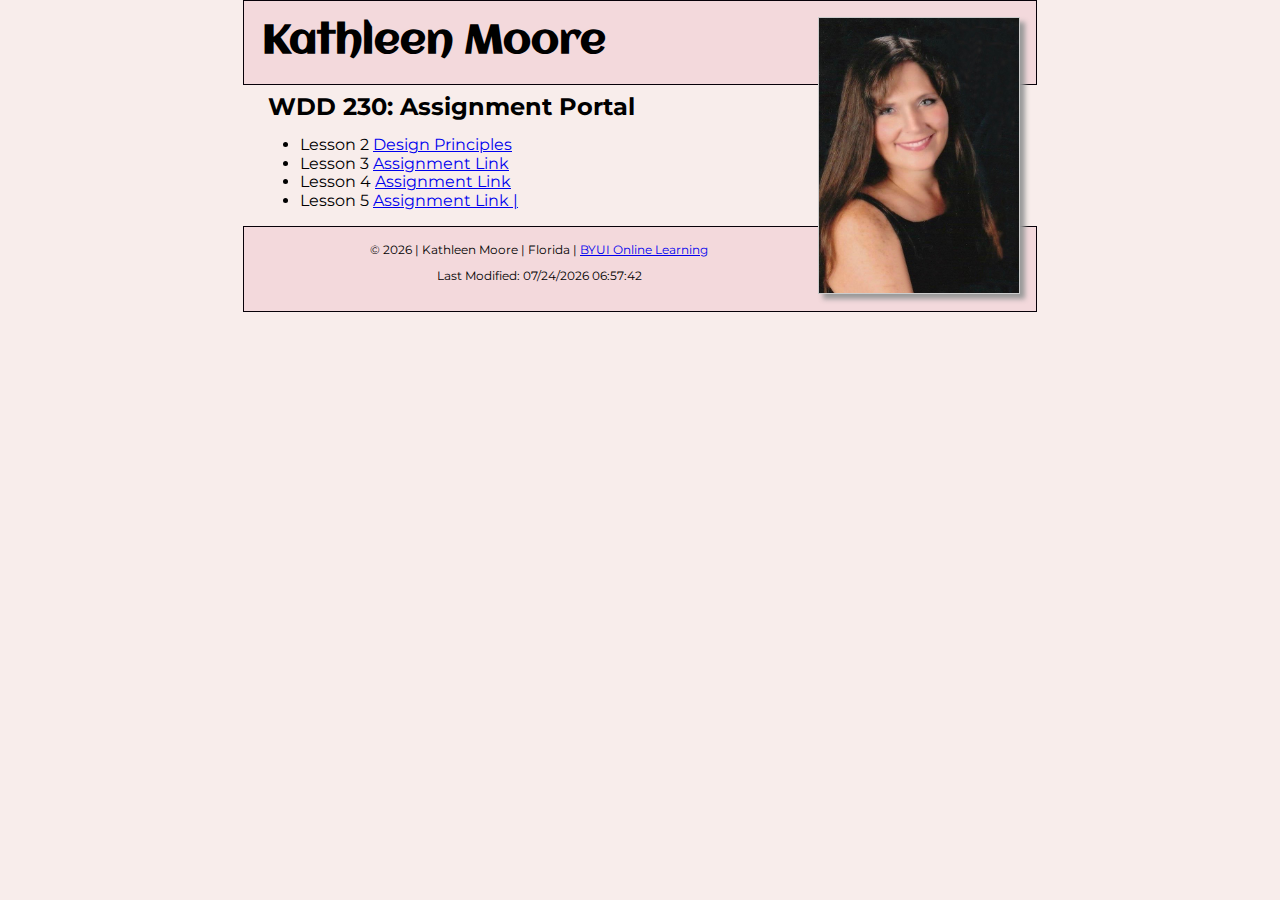
==== index.html @ 6d4d62c3 "commit" ====
<!DOCTYPE html>
<html lang="en-us">
  <head>
    <meta charset="utf-8">
    <meta name="viewport" content="width=device-width, initial-scale=1">
    <title>WDD230 Assignment Portal</title>
    <meta name="author" content="Kathleen Moore">
    <meta name="description" content="Assignment portal for Kathleen Moore in WDD 230: Web Frontend Development at Brigham Young University - Idaho"/>
    <link rel="stylesheet" href="css/normalize.css" />
    <link rel="stylesheet" href="css/style.css" /> 
    <link rel="stylesheet" href="css/medium.css" />   
    
   
  </head>
<body>
    <header>
        <img class="profile" src= "images/KathyMoore.JPG" height="275" alt= "My Portrait" >
       <h1>Kathleen Moore</h1>
    </header>
 <main>
     <h3>WDD 230: Assignment Portal</h3>
     <ul>
         <li>Lesson 2 <a href="lesson2/design-principles.html">Design Principles</a></li>
         <li>Lesson 3 <a href="lesson3">Assignment Link</a></li>
         <li>Lesson 4 <a href="lesson4">Assignment Link</a></li>
         <li>Lesson 5 <a href="lesson5">Assignment Link |</a></li>
     </ul>
 </main>
 <footer>
   &copy; <span id="theyear"></span>
     | Kathleen Moore | Florida |  
  <a href = "https://www.byui.edu/online" target="blank">BYUI Online Learning</a>
     <p>Last Modified: <span id="lastmod"></span>
    </p>
   </footer>
  <script src="js/index.js" ></script>
 </body>
</html>
---- css/style.css ----
@import url("https://fonts.googleapis.com/css2?family=Aclonica&display=swap");
@import url("https://fonts.googleapis.com/css2?family=Montserrat:wght@300&display=swap");

body {
  font-family: "Montserrat", sans-serif;
  background-color: #f8edeb;
}

h1 {
  font-size: 1.5rem;
  margin: 0.15rem;
}

h2,
h3,
h4 {
  font-family: "Montserrat", sans-serif;
  font-size: 1rem;
  margin: 0.5rem;
}

main {
  max-width: 760px;
  margin: 0 auto;
}

header {
  max-width: 760px;
  margin: 0 auto;
  text-align: center;
  border: 1px double;
  border-color: #070008;
  padding: 1rem;
  background-color: #f3d9dc;
  font-family: "Aclonica", cursive;
  font-size: 25px;
}

header img {
  border: 1px solid #ccc;
  box-shadow: 5px 5px 5px #999;
}

header img {
  width: 200px;
}

footer {
  max-width: 760px;
  margin: 0 auto;
  font-size: 12px;
  text-align: center;
  border: 1px double;
  border-color: #070008;
  padding: 1rem;
  background-color: #f3d9dc;
}
---- css/medium.css ----
@media only screen and (min-width: 32.5em) {
  header {
    text-align: left;
  }

  h1 {
    font-size: 2.5rem;
  }

  h2,
  h3,
  h4 {
    font-size: 1.5rem;
  }
  header img {
    float: right;
  }
}
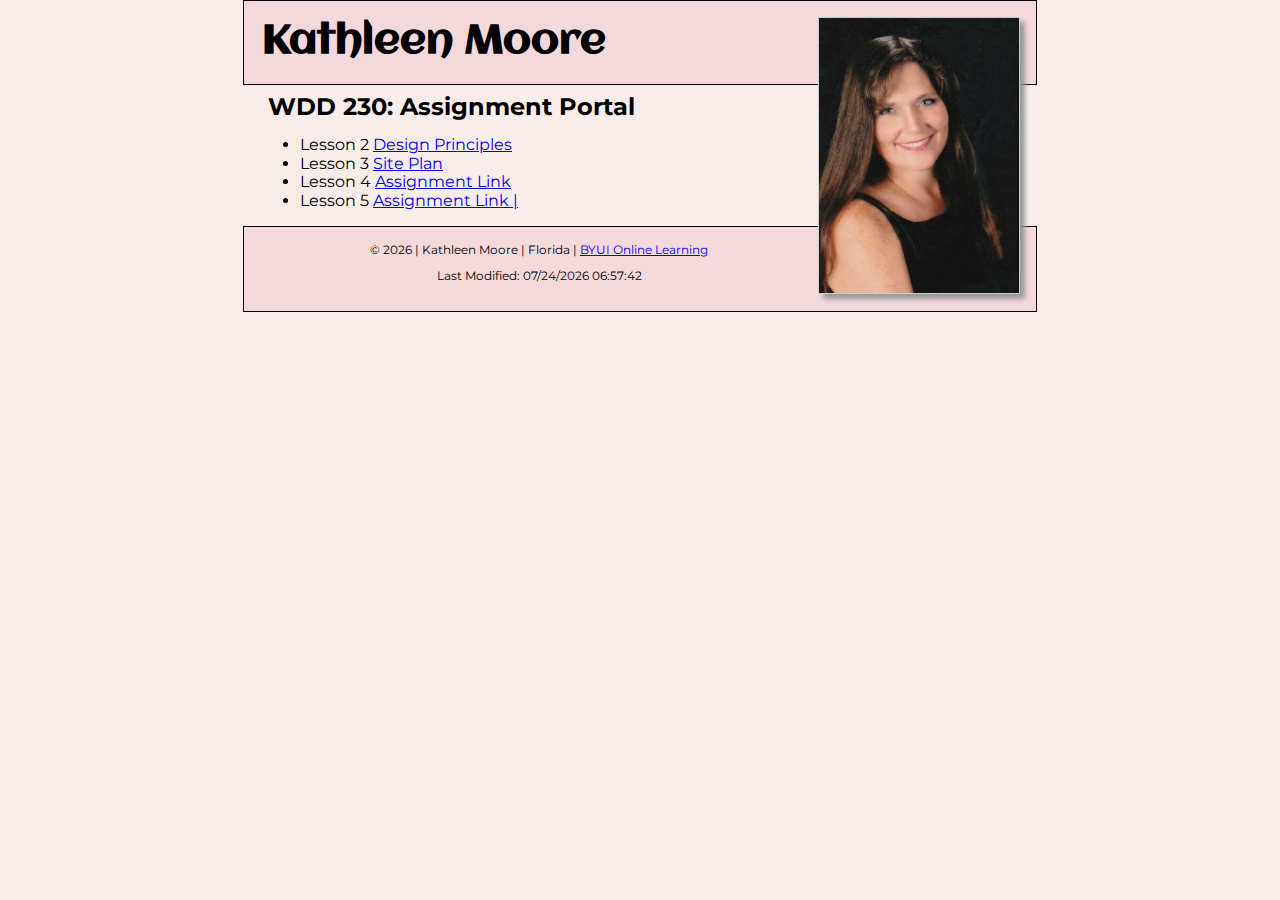
==== commit a4c84d8c: "commit" ====
--- a/index.html
+++ b/index.html
@@ -20,8 +20,8 @@
  <main>
      <h3>WDD 230: Assignment Portal</h3>
      <ul>
-         <li>Lesson 2 <a href="lesson2/design-principles.html">Design Principles</a></li>
-         <li>Lesson 3 <a href="lesson3">Assignment Link</a></li>
+         <li>Lesson 2 <a href="lesson2/designprinciples.html">Design Principles</a></li>
+         <li>Lesson 3 <a href="lesson3/siteplan.html">Site Plan</a></li>
          <li>Lesson 4 <a href="lesson4">Assignment Link</a></li>
          <li>Lesson 5 <a href="lesson5">Assignment Link |</a></li>
      </ul>
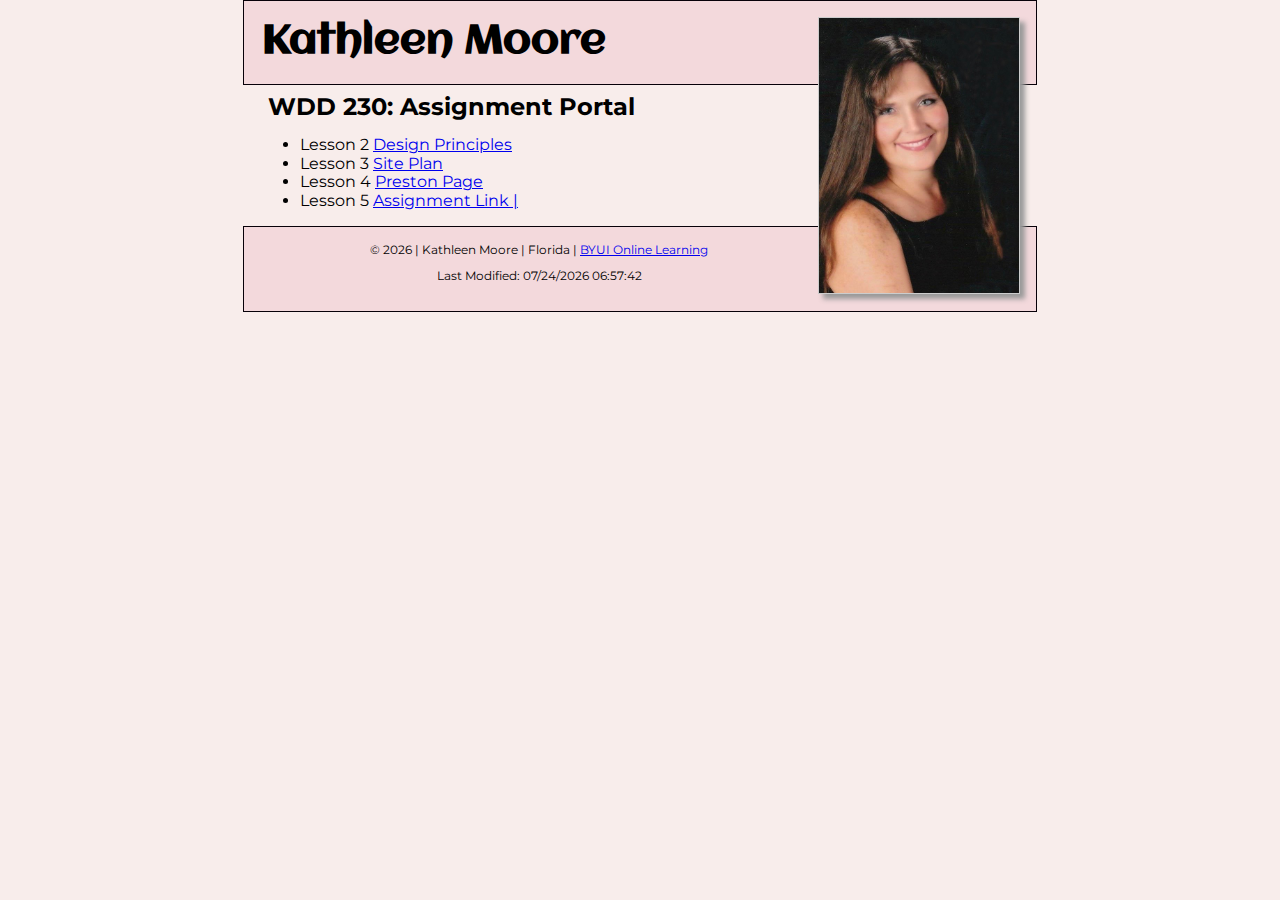
==== commit da63e8d5: "commit" ====
--- a/index.html
+++ b/index.html
@@ -8,7 +8,8 @@
     <meta name="description" content="Assignment portal for Kathleen Moore in WDD 230: Web Frontend Development at Brigham Young University - Idaho"/>
     <link rel="stylesheet" href="css/normalize.css" />
     <link rel="stylesheet" href="css/style.css" /> 
-    <link rel="stylesheet" href="css/medium.css" />   
+    <link rel="stylesheet" href="css/medium.css" /> 
+     
     
    
   </head>
@@ -22,7 +23,7 @@
      <ul>
          <li>Lesson 2 <a href="lesson2/designprinciples.html">Design Principles</a></li>
          <li>Lesson 3 <a href="lesson3/siteplan.html">Site Plan</a></li>
-         <li>Lesson 4 <a href="lesson4">Assignment Link</a></li>
+         <li>Lesson 4 <a href="lesson4/preston-4.html">Preston Page</a></li>
          <li>Lesson 5 <a href="lesson5">Assignment Link |</a></li>
      </ul>
  </main>
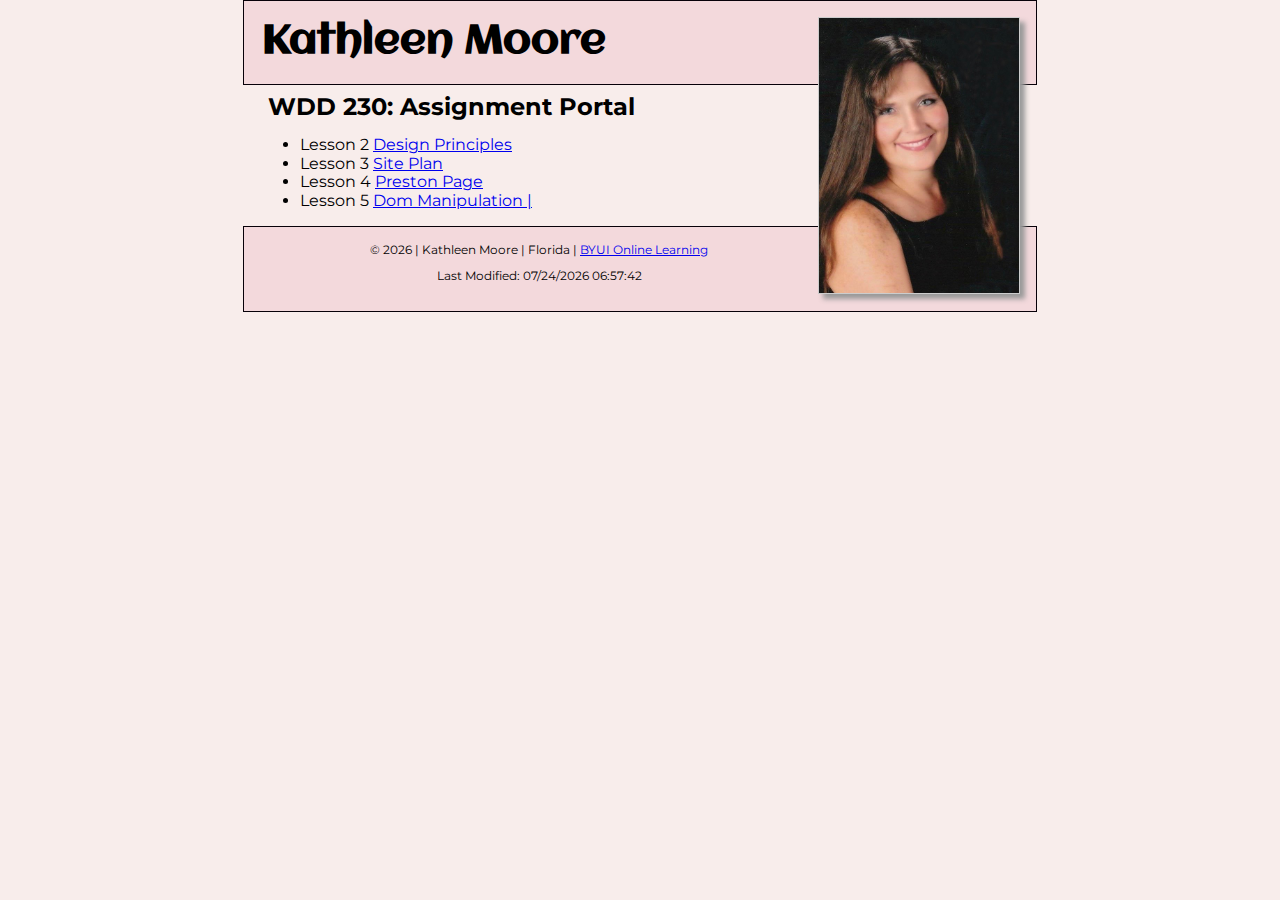
==== commit b2540d37: "commit" ====
--- a/index.html
+++ b/index.html
@@ -6,6 +6,7 @@
     <title>WDD230 Assignment Portal</title>
     <meta name="author" content="Kathleen Moore">
     <meta name="description" content="Assignment portal for Kathleen Moore in WDD 230: Web Frontend Development at Brigham Young University - Idaho"/>
+    <link rel="shortcut icon" href="favicon_new.ico">
     <link rel="stylesheet" href="css/normalize.css" />
     <link rel="stylesheet" href="css/style.css" /> 
     <link rel="stylesheet" href="css/medium.css" /> 
@@ -24,7 +25,7 @@
          <li>Lesson 2 <a href="lesson2/designprinciples.html">Design Principles</a></li>
          <li>Lesson 3 <a href="lesson3/siteplan.html">Site Plan</a></li>
          <li>Lesson 4 <a href="lesson4/preston-4.html">Preston Page</a></li>
-         <li>Lesson 5 <a href="lesson5">Assignment Link |</a></li>
+         <li>Lesson 5 <a href="lesson5/bom.html">Dom Manipulation |</a></li>
      </ul>
  </main>
  <footer>
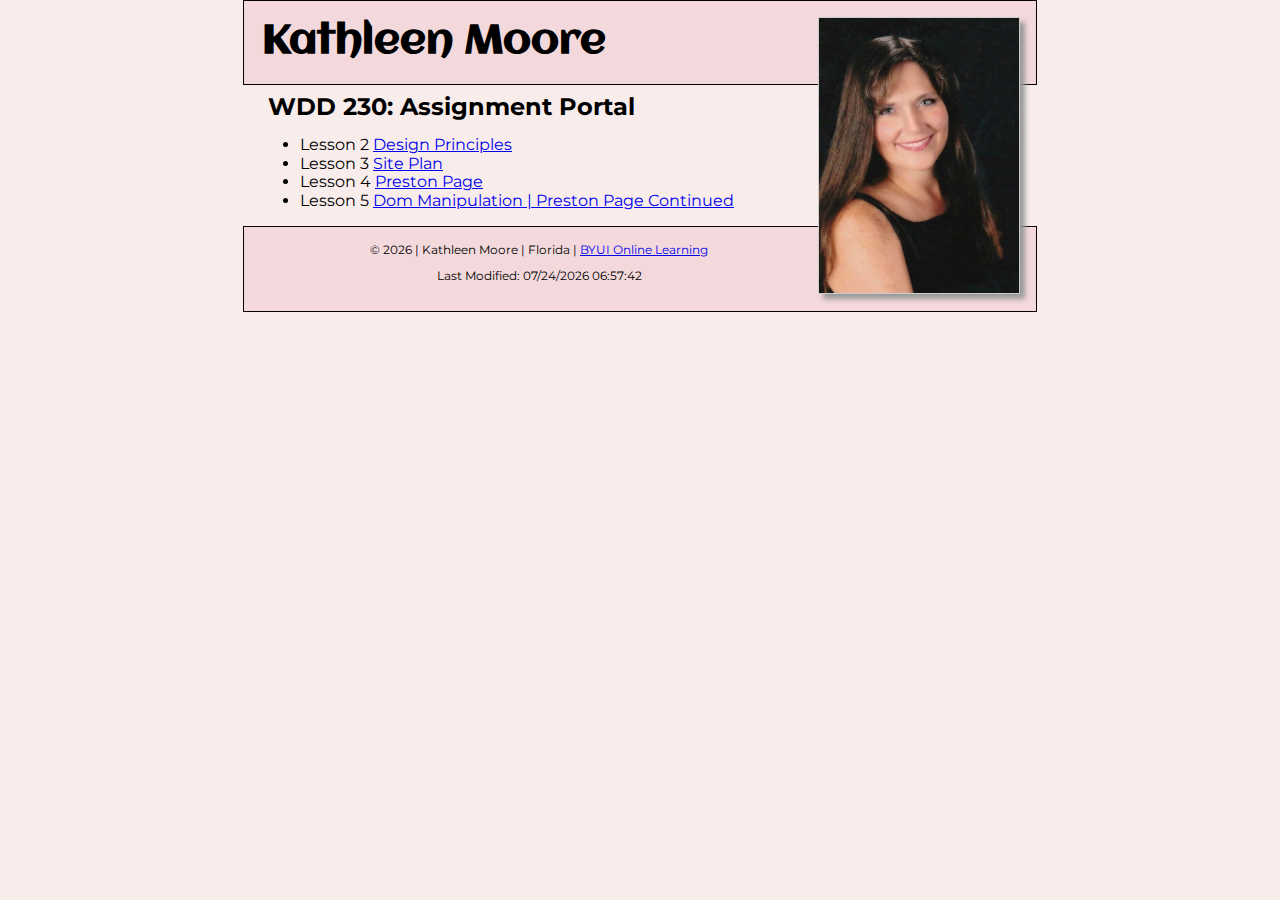
==== commit ce7d3546: "commit" ====
--- a/index.html
+++ b/index.html
@@ -25,7 +25,7 @@
          <li>Lesson 2 <a href="lesson2/designprinciples.html">Design Principles</a></li>
          <li>Lesson 3 <a href="lesson3/siteplan.html">Site Plan</a></li>
          <li>Lesson 4 <a href="lesson4/preston-4.html">Preston Page</a></li>
-         <li>Lesson 5 <a href="lesson5/bom.html">Dom Manipulation |</a></li>
+         <li>Lesson 5 <a href="lesson5/bom.html">Dom Manipulation | </a><a href="lesson5/preston-5.html">Preston Page Continued </a></li>
      </ul>
  </main>
  <footer>
